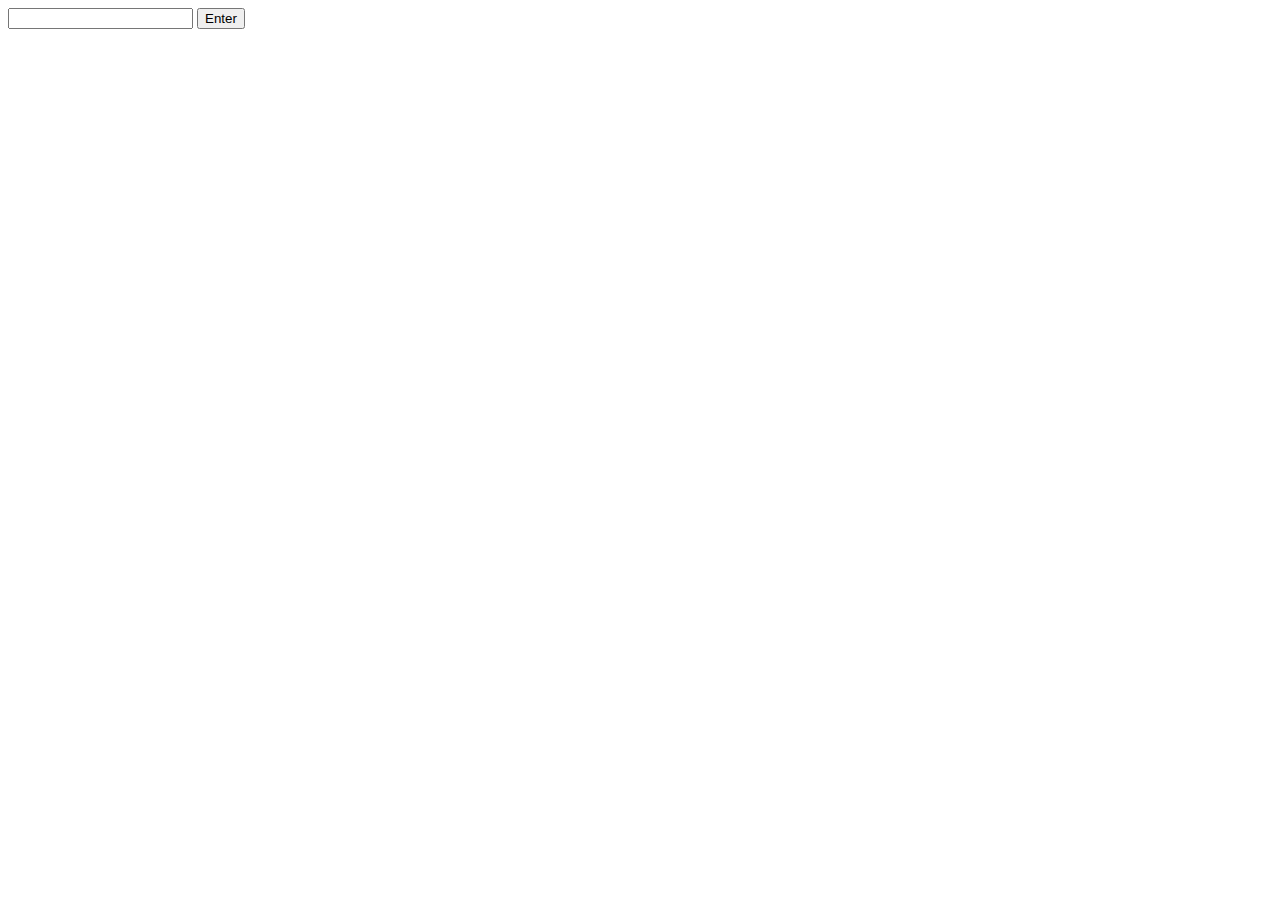
==== index.html @ c589c5b3 "commit" ====
<!DOCTYPE html>
<html lang="en">
<head>
    <meta charset="UTF-8">
    <meta http-equiv="X-UA-Compatible" content="IE=edge">
    <meta name="viewport" content="width=device-width, initial-scale=1.0">
    <link rel="stylesheet" href="style.css">
    <title>Panlindrome Checker</title>
</head>
<body>
    <section class="main">
        <div class="box-model">
            <input type="text" 
                        name="text" 
                            id="text" 
                                placeholder=""
            >
                <input type="submit" value="Enter">
            <br>

        </div>
    </section>
  
    
<script src="main.js"></script>
</body>
</html>
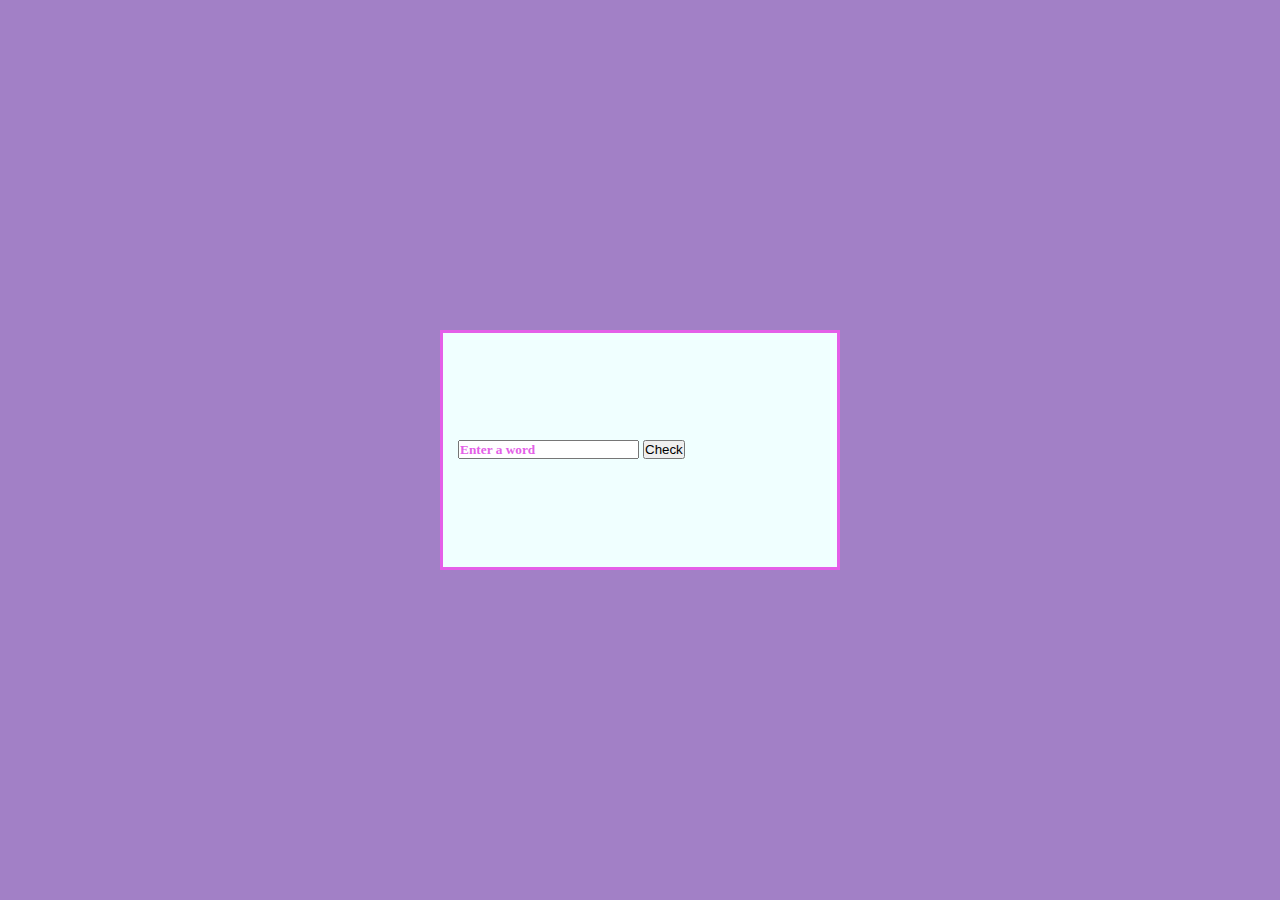
==== commit 68436f0e: "commit" ====
--- a/index.html
+++ b/index.html
@@ -13,10 +13,11 @@
             <input type="text" 
                         name="text" 
                             id="text" 
-                                placeholder=""
+                                placeholder="Enter a word"
             >
-                <input type="submit" value="Enter">
+                <button class="btn">Check</button>
             <br>
+              <p class="outcome"></p>
 
         </div>
     </section>
--- a/style.css
+++ b/style.css
@@ -0,0 +1,40 @@
+*{
+    margin:0;
+    padding: 0;
+    box-sizing: border-box;
+
+}
+::placeholder{
+    font-family: cursive;
+    font-weight: 700;
+    color:#e45fe8;
+}
+
+body{
+    display: flex;
+    flex-direction: column;
+    background-color:#a280c6;
+    /* opacity: 0.5; */
+}
+
+.main{
+    width: 100%;
+    height: 100%;
+    display: flex;
+    justify-content: center;
+    align-items: center;
+    
+}
+
+.box-model{
+ width: 25rem;
+ height:15rem;
+ padding: 6.7rem 15px;
+ position: absolute;
+ top: 50%;
+ left: 50%;
+ transform: translate(-50%, -50%);
+ border: 3px solid #e45fe8;
+ background-color: azure;
+
+}
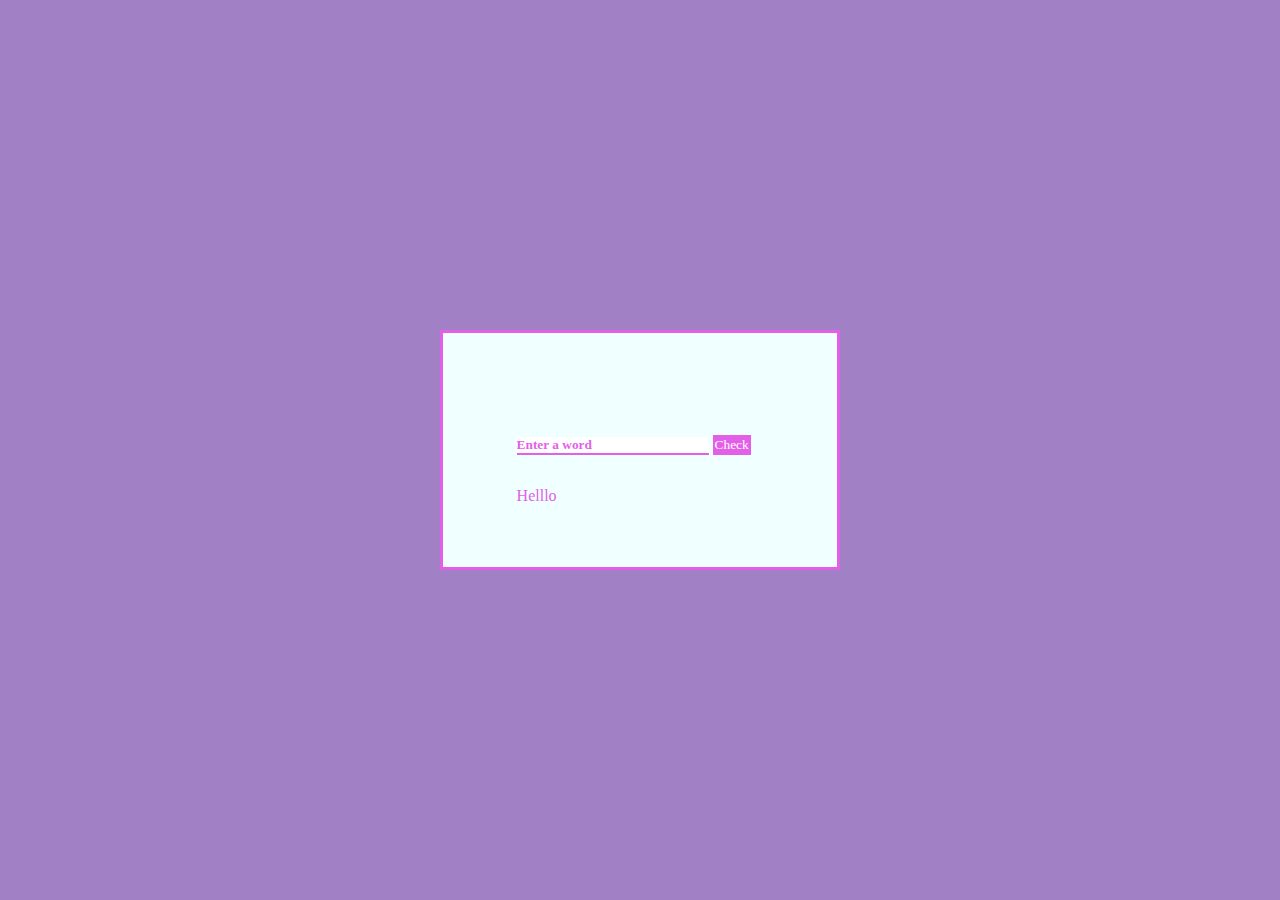
==== commit 0cb7a366: "commit" ====
--- a/index.html
+++ b/index.html
@@ -17,7 +17,7 @@
             >
                 <button class="btn">Check</button>
             <br>
-              <p class="outcome"></p>
+              <p class="outcome">Helllo</p>
 
         </div>
     </section>
--- a/style.css
+++ b/style.css
@@ -29,7 +29,9 @@
 .box-model{
  width: 25rem;
  height:15rem;
- padding: 6.7rem 15px;
+ flex-direction: column;
+ padding-left: 4.6rem;
+ padding-top: 6.4rem;
  position: absolute;
  top: 50%;
  left: 50%;
@@ -38,3 +40,28 @@
  background-color: azure;
 
 }
+input{
+    outline: none;
+    border: none;
+    width: 12rem;
+    border-bottom: 2px solid #e45fe8;
+    color: #e45fe8;
+    font-weight: 400;
+    font-family: cursive;
+}
+
+button{
+    outline: none;
+    border: none;
+    color:#fff;
+    background-color: #e45fe8;
+    font-family: cursive;
+    padding: 2px;
+}
+
+.outcome{
+    padding-top: 2rem;
+    font-family: cursuve;
+    font-weight: 400;
+    color:#e45fe8;
+}
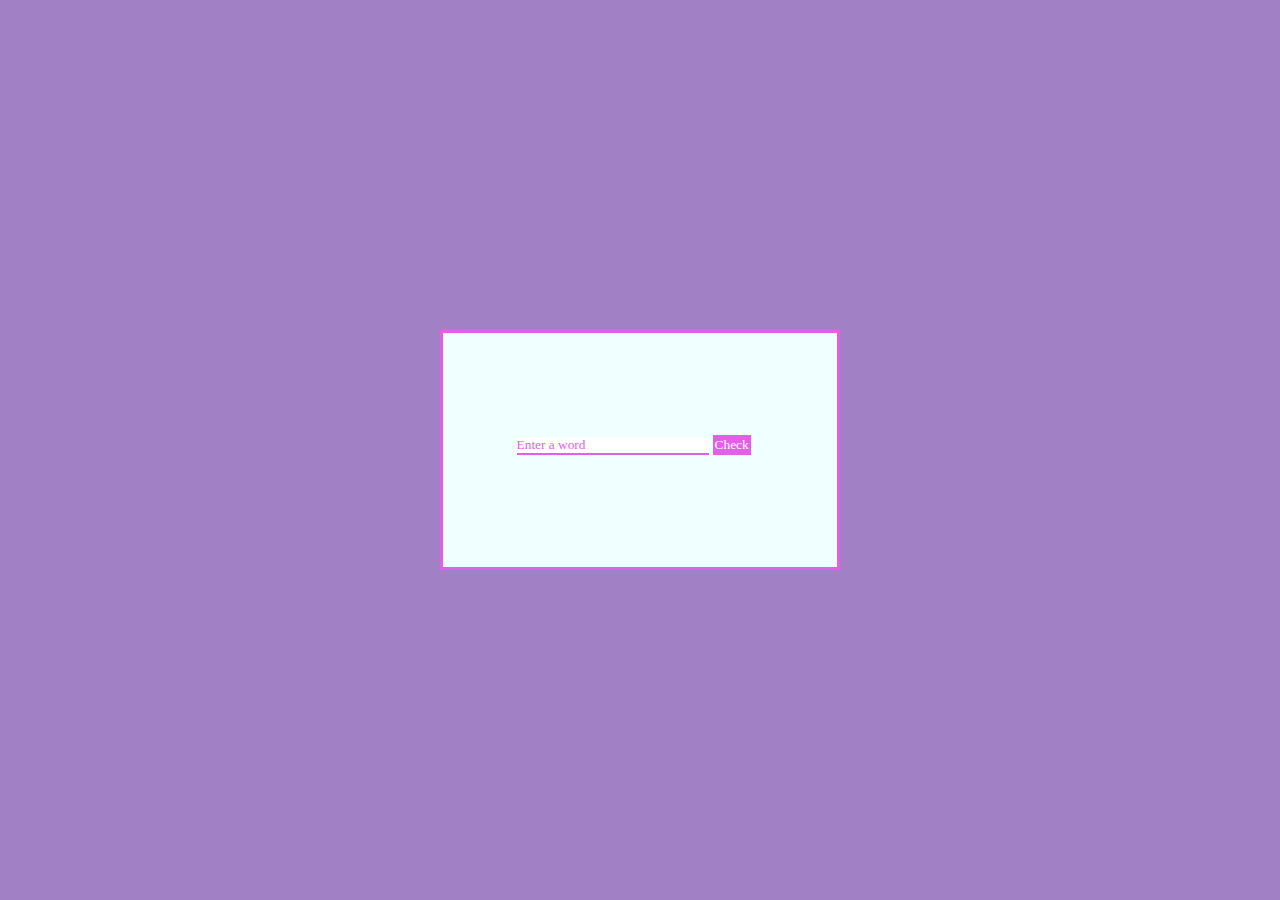
==== commit fcff522c: "Final commit" ====
--- a/index.html
+++ b/index.html
@@ -17,7 +17,7 @@
             >
                 <button class="btn">Check</button>
             <br>
-              <p class="outcome">Helllo</p>
+              <p class="outcome"></p>
 
         </div>
     </section>
--- a/style.css
+++ b/style.css
@@ -6,7 +6,7 @@
 }
 ::placeholder{
     font-family: cursive;
-    font-weight: 700;
+    font-weight: 400;
     color:#e45fe8;
 }
 
@@ -57,6 +57,7 @@
     background-color: #e45fe8;
     font-family: cursive;
     padding: 2px;
+    aspect-ratio: 4/2;
 }
 
 .outcome{
@@ -64,4 +65,7 @@
     font-family: cursuve;
     font-weight: 400;
     color:#e45fe8;
+    position: absolute;
+    left: 10rem;
+
 }
